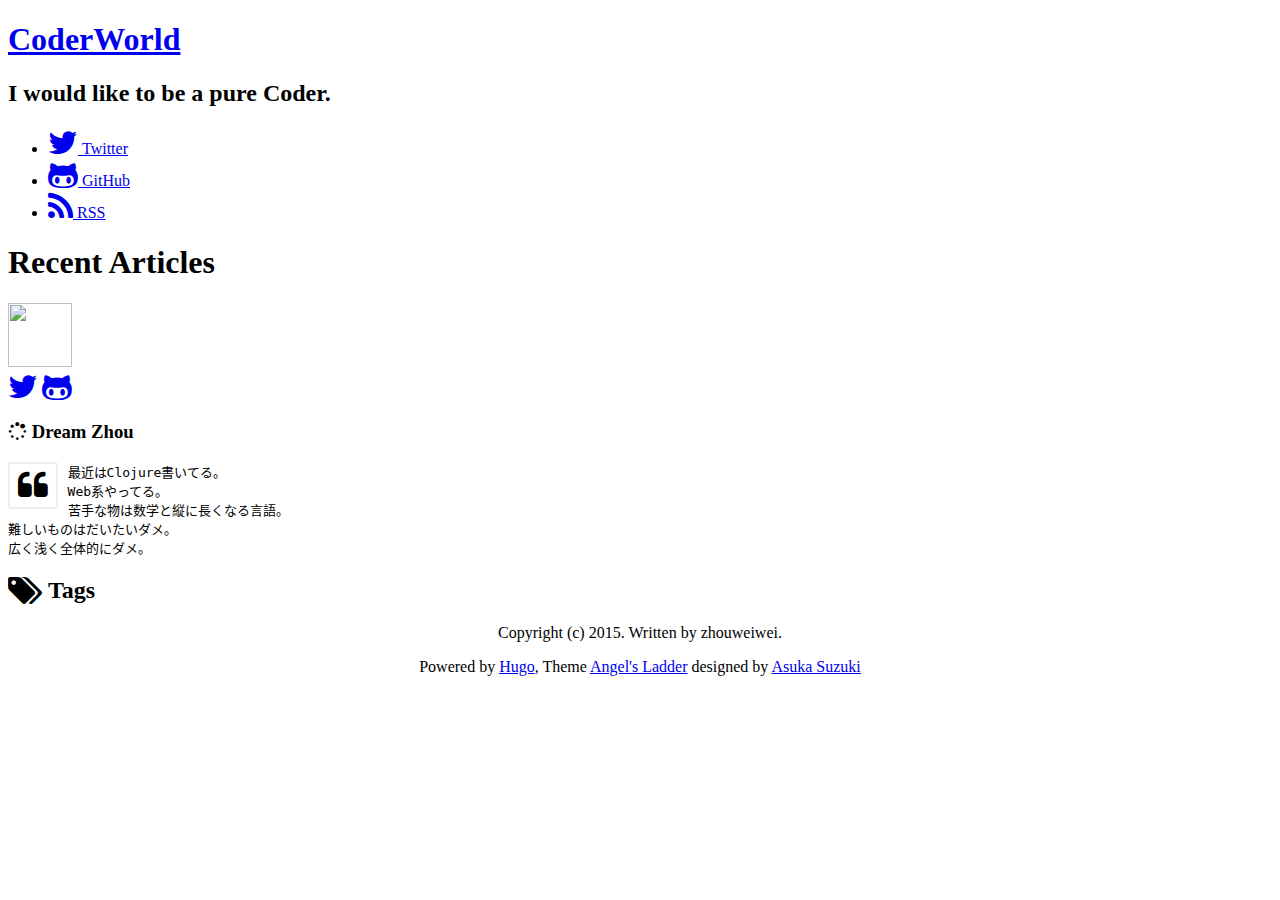
==== index.html @ 7795a68b "rebuilding site 2015年10月15日 星期四 16时12分44秒 CST" ====
<!DOCTYPE html>
<html lang="zh-CN">
<head>

  
  <meta charset="UTF-8">
  <title>
    CoderWorld
  </title>


  
  <meta name="viewport" content="width=device-width,user-scalable=no,maximum-scale=1,initial-scale=1">

  
  <link rel="canonical" href="http://icodeworld.com/"/>

  
  <link rel="stylesheet" href="http://icodeworld.com/css/sanitize.css">
  <link rel="stylesheet" href="http://icodeworld.com/css/responsive.css">
  <link rel="stylesheet" href="http://icodeworld.com/css/highlight_monokai.css">
  <link rel="stylesheet" href="http://icodeworld.com/css/theme.css">
  <link rel="stylesheet" href="http://icodeworld.com/css/custom.css">
  <link rel="stylesheet" href="https://maxcdn.bootstrapcdn.com/font-awesome/4.4.0/css/font-awesome.min.css">
  
  
  <link rel="shortcut icon" href="http://icodeworld.com/images/favicon.ico">

  
  <link href="http://icodeworld.comfeed.xml" rel="alternate" type="application/rss+xml" title="CoderWorld" />
  <link href="http://icodeworld.comfeed.xml" rel="feed" type="application/rss+xml" title="CoderWorld" />

  

</head>

<body>
<div class="container">

  
  <header role="banner">
    <div class="row gutters">
      <div id="site-title" class="col span_6">
        <h1><a href="http://icodeworld.com">CoderWorld</a></h1>
        <h2>I would like to be a pure Coder.</h2>
      </div>
      <div id="social" class="col span_6">
        <ul>
          <li><a href="https://twitter.com/zhouweiwei_me" target="_blank"><i class="fa fa-twitter fa-2x"></i>&nbsp;Twitter</a></li>
          
          <li><a href="https://github.com/zhouweiwei" target="_blank"><i class="fa fa-github-alt fa-2x"></i>&nbsp;GitHub</a></li>
          <li><a href="http://icodeworld.comfeed.xml" type="application/rss+xml" target="_blank"><i class="fa fa-rss fa-2x"></i>&nbsp;RSS</a></li>
        </ul>
      </div>
    </div>
  </header>




<main id="index" role="main">
  <div class="article-header light-gray"><h1>Recent Articles</h1></div>
  
  
</main>



<nav class="pager" role="navigation">



</nav>


  
  <footer role="contentinfo">
  <div id="profile">
    <div class="eyecatch">
      <img src="http://icodeworld.com/images/profile.png" width="64" height="64"><br>
      <a href="https://twitter.com/zhouweiwei_me" target="_blank"><i class="fa fa-twitter fa-2x"></i></a>
      
      <a href="https://github.com/zhouweiwei" target="_blank"><i class="fa fa-github-alt fa-2x"></i></a>
    </div>

    <div class="data">
        <h3 id="username" class="post-title"><i class="fa fa-spinner fa-pulse"></i>&nbsp;Dream Zhou</h1>
        <pre id="description"><i class="fa fa-quote-left fa-2x fa-pull-left fa-border"></i>最近はClojure書いてる。
Web系やってる。
苦手な物は数学と縦に長くなる言語。
難しいものはだいたいダメ。
広く浅く全体的にダメ。</pre>
    </div>
  </div>

  
        <div class="tags tag-cloud">
            <h2><i class="fa fa-tags fa-lg"></i>&nbsp;Tags</h2>
            <ul class="post-tags">
                
                
            </ul>
        </div>
        
  </footer>

  <footer style="text-align:center;">
    <p>Copyright (c) 2015. Written by zhouweiwei.</p>
    <p>Powered by <a href="http://gohugo.io" target="_blank">Hugo</a>, Theme <a href="https://github.com/tanksuzuki/angels-ladder" target="_blank">Angel's Ladder</a> designed by <a href="http://tanksuzuki.com/about" target="_blank">Asuka Suzuki</a></p>
  </footer>
</div>

<script src="http://icodeworld.com/js/highlight.pack.js"></script>
<script>hljs.initHighlightingOnLoad();</script>

<script>
	(function(i,s,o,g,r,a,m){i['GoogleAnalyticsObject']=r;i[r]=i[r]||function(){
	(i[r].q=i[r].q||[]).push(arguments)},i[r].l=1*new Date();a=s.createElement(o),
	m=s.getElementsByTagName(o)[0];a.async=1;a.src=g;m.parentNode.insertBefore(a,m)
	})(window,document,'script','//www.google-analytics.com/analytics.js','ga');
	ga('create', 'UA-XXXXXXXX-X', 'auto');
	ga('send', 'pageview');
</script>

</body>
</html>
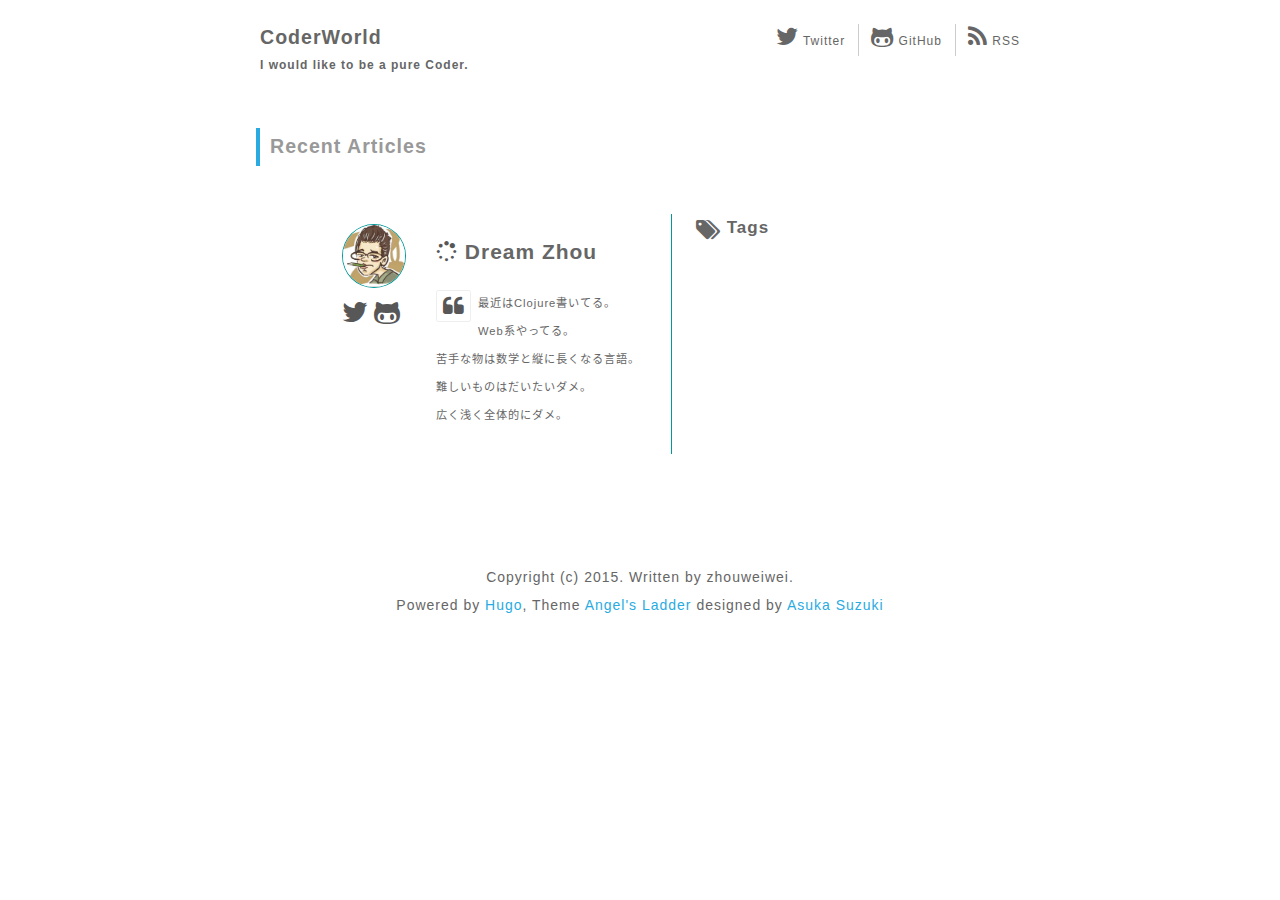
==== commit 4330e598: "rebuilding site 2015年10月15日 星期四 16时39分20秒 CST" ====
--- a/index.html
+++ b/index.html
@@ -14,22 +14,22 @@
   <meta name="viewport" content="width=device-width,user-scalable=no,maximum-scale=1,initial-scale=1">
 
   
-  <link rel="canonical" href="http://icodeworld.com/"/>
+  <link rel="canonical" href="http://zhouweiwei.github.io/"/>
 
   
-  <link rel="stylesheet" href="http://icodeworld.com/css/sanitize.css">
-  <link rel="stylesheet" href="http://icodeworld.com/css/responsive.css">
-  <link rel="stylesheet" href="http://icodeworld.com/css/highlight_monokai.css">
-  <link rel="stylesheet" href="http://icodeworld.com/css/theme.css">
-  <link rel="stylesheet" href="http://icodeworld.com/css/custom.css">
+  <link rel="stylesheet" href="http://zhouweiwei.github.io/css/sanitize.css">
+  <link rel="stylesheet" href="http://zhouweiwei.github.io/css/responsive.css">
+  <link rel="stylesheet" href="http://zhouweiwei.github.io/css/highlight_monokai.css">
+  <link rel="stylesheet" href="http://zhouweiwei.github.io/css/theme.css">
+  <link rel="stylesheet" href="http://zhouweiwei.github.io/css/custom.css">
   <link rel="stylesheet" href="https://maxcdn.bootstrapcdn.com/font-awesome/4.4.0/css/font-awesome.min.css">
   
   
-  <link rel="shortcut icon" href="http://icodeworld.com/images/favicon.ico">
+  <link rel="shortcut icon" href="http://zhouweiwei.github.io//images/favicon.ico">
 
   
-  <link href="http://icodeworld.comfeed.xml" rel="alternate" type="application/rss+xml" title="CoderWorld" />
-  <link href="http://icodeworld.comfeed.xml" rel="feed" type="application/rss+xml" title="CoderWorld" />
+  <link href="http://zhouweiwei.github.io/feed.xml" rel="alternate" type="application/rss+xml" title="CoderWorld" />
+  <link href="http://zhouweiwei.github.io/feed.xml" rel="feed" type="application/rss+xml" title="CoderWorld" />
 
   
 
@@ -42,7 +42,7 @@
   <header role="banner">
     <div class="row gutters">
       <div id="site-title" class="col span_6">
-        <h1><a href="http://icodeworld.com">CoderWorld</a></h1>
+        <h1><a href="http://zhouweiwei.github.io/">CoderWorld</a></h1>
         <h2>I would like to be a pure Coder.</h2>
       </div>
       <div id="social" class="col span_6">
@@ -50,7 +50,7 @@
           <li><a href="https://twitter.com/zhouweiwei_me" target="_blank"><i class="fa fa-twitter fa-2x"></i>&nbsp;Twitter</a></li>
           
           <li><a href="https://github.com/zhouweiwei" target="_blank"><i class="fa fa-github-alt fa-2x"></i>&nbsp;GitHub</a></li>
-          <li><a href="http://icodeworld.comfeed.xml" type="application/rss+xml" target="_blank"><i class="fa fa-rss fa-2x"></i>&nbsp;RSS</a></li>
+          <li><a href="http://zhouweiwei.github.io/feed.xml" type="application/rss+xml" target="_blank"><i class="fa fa-rss fa-2x"></i>&nbsp;RSS</a></li>
         </ul>
       </div>
     </div>
@@ -78,7 +78,7 @@
   <footer role="contentinfo">
   <div id="profile">
     <div class="eyecatch">
-      <img src="http://icodeworld.com/images/profile.png" width="64" height="64"><br>
+      <img src="http://zhouweiwei.github.io/images/profile.png" width="64" height="64"><br>
       <a href="https://twitter.com/zhouweiwei_me" target="_blank"><i class="fa fa-twitter fa-2x"></i></a>
       
       <a href="https://github.com/zhouweiwei" target="_blank"><i class="fa fa-github-alt fa-2x"></i></a>
@@ -111,7 +111,7 @@
   </footer>
 </div>
 
-<script src="http://icodeworld.com/js/highlight.pack.js"></script>
+<script src="http://zhouweiwei.github.io/js/highlight.pack.js"></script>
 <script>hljs.initHighlightingOnLoad();</script>
 
 <script>
